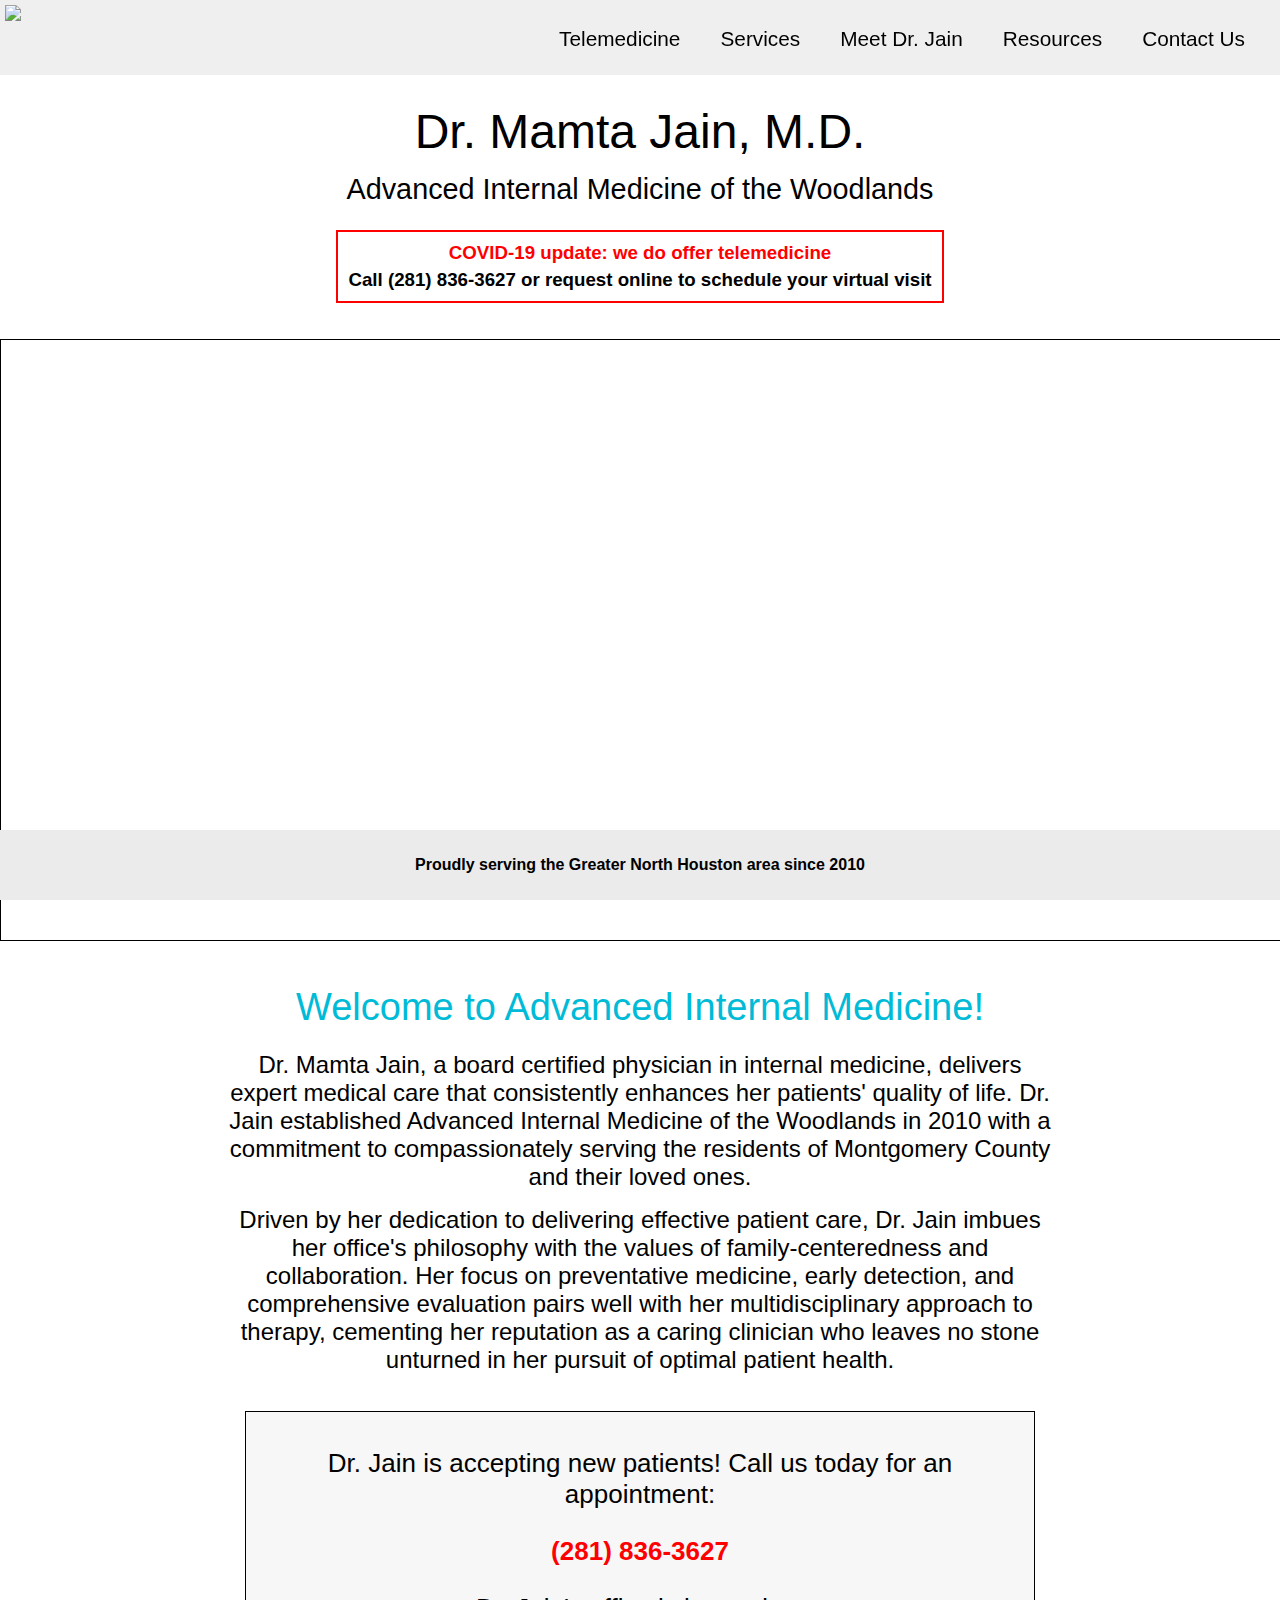
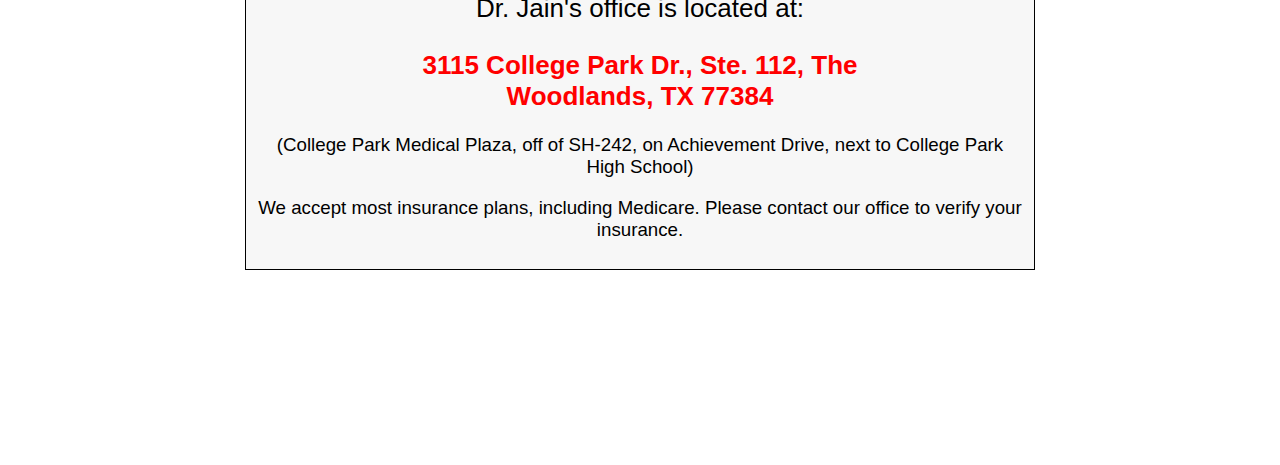
==== index.html @ a55f4863 "Update index.html" ====
<!DOCTYPE html>
<html lang="{{ site.lang | default: "en-US" }}">

  <head>
    <meta charset='utf-8'>
    <meta http-equiv="X-UA-Compatible" content="IE=edge">
    <title>Advanced Internal Medicine | Dr. Mamta Jain, M.D.</title>
    <meta name="viewport" content="width=device-width, maximum-scale=2">
    <link rel="stylesheet" type="text/css" media="screen" href="assets/css/style.css" />
    
    <link rel="shortcut icon" href="/favicon.ico" type="image/x-icon" />
    <link rel="apple-touch-icon" sizes="180x180" href="/apple-touch-icon.png">
    <link rel="icon" type="image/png" sizes="32x32" href="/favicon-32x32.png">
    <link rel="icon" type="image/png" sizes="16x16" href="/favicon-16x16.png">
    <link rel="manifest" href="/site.webmanifest">
    <meta name="msapplication-TileColor" content="#da532c">
    <meta name="theme-color" content="#ffffff">
      
    <script>
      function myFunction() {
        var x = document.getElementById("myNavelements");
        if (x.className === "navelements") {
          x.className += " responsive";
        } else {
          x.className = "navelements";
        }
      };
    </script>
  
  </head>

  <body style="background-color: #ffffff; font-family: helvetica;">

    <!-- HEADER -->
    <div id="header_wrap" class="outer">
        <header class="inner">
          <link rel="stylesheet" href="https://cdnjs.cloudflare.com/ajax/libs/font-awesome/4.7.0/css/font-awesome.min.css">

          <div class="navbar" id="myNavbar">
            <left>
              <a href="https://remarkable-duckanoo-1d95e1.netlify.app/">
                <img src="https://user-images.githubusercontent.com/69354578/224578176-10900e3e-1c70-47f6-989e-61e5f8d01c0b.png" height="65" align="left">
              </a>
            </left>
            <div class="navelements" id="myNavelements">
              <a href="contact-us" align="right" class="active">Contact Us</a>
              <a href="resources" align="right">Resources</a>
              <a href="meet-dr-jain" align="right">Meet Dr. Jain</a>
              <a href="services" align="right">Services</a>
              <a href="telemedicine" align="right">Telemedicine</a>
              <a href="javascript:void(0);" class="icon" onclick="myFunction()">
                <i class="fa fa-bars" style="font-size:34px"></i>
              </a>
          </div>
        </header>
    </div>

        <!-- MAIN CONTENT -->
    <div id="main_content_wrap" class="outer">
      <section id="main_content" class="inner">
        <br><br><br><br>
        <center><b><h1 style="font-style: bold; margin-bottom: -10px;">Dr. Mamta Jain, M.D.</h1></b></center>
        <center><b><h2 style="font-style: bold;">Advanced Internal Medicine of the Woodlands</h2></b></center>
        <center>
          <span style="display: inline-block; padding: 10px; border: 2px solid red;">
            <h3 style="color: red; margin: 0;"><b>COVID-19 update: we do offer telemedicine</b></h3>
            <div class="lilspacer"></div>
            <h3 style="color: black; margin: 0;"> Call (281) 836-3627 or request online to schedule your virtual visit </h3>
          </span>
        </center>
        <br>
        <br>
        <center>
        <iframe title="Book online appointments with Mamta Jain | Patient Fusion" src="https://www.patientfusion.com/doctor/mamta-jain-md-57167" 
                style="border:1px #000000 solid;" name="iFrame" scrolling="yes" frameborder="1" marginheight="0px" marginwidth="0px" height="600px" 
                width="100%" allowfullscreen></iframe>
        </center>
        <div class="midspacer"></div>
        <center><b><h2 style="color: #00BBD7; font-size: 38px; margin-bottom: -10px;">Welcome to Advanced Internal Medicine!</h2></b></center>
        <center><h4 style="color: black;">Dr. Mamta Jain, a board certified physician in internal medicine, delivers expert medical care that consistently enhances her patients' quality of life. Dr. Jain established Advanced Internal Medicine of the Woodlands in 2010 with a commitment to compassionately serving the residents of Montgomery County and their loved ones.
        <div class="bigspacer"></div>
          Driven by her dedication to delivering effective patient care, Dr. Jain imbues her office's philosophy with the values of family-centeredness and collaboration. Her focus on preventative medicine, early detection, and comprehensive evaluation pairs well with her multidisciplinary approach to therapy, cementing her reputation as a caring clinician who leaves no stone unturned in her pursuit of optimal patient health.</h4></center>
        <div class="lilspacer"></div>
        <div class="box">
          <span style="display: inline-block; width: 60%; padding: 10px; background-color: #F7F7F7; border: 1px solid black; margin-bottom: -10px;">
            <center><h3 style="font-size: 26px; font-weight: normal;">Dr. Jain is accepting new patients! Call us today for an appointment:</h3></center>
            <center><b><h2 style="color: red; font-size: 26px; font-weight: bold;">(281) 836-3627</h2><b></center>
            <center><h3 style="font-size: 26px; font-weight: normal;">Dr. Jain's office is located at:</h3></center>
            <center><b><h2 style="color: red; font-size: 26px; font-weight: bold;">3115 College Park Dr., Ste. 112, The Woodlands, TX 77384</h2></b>
            <h3 style="color: black; font-weight: normal;">(College Park Medical Plaza, off of SH-242, on Achievement Drive, next to College Park High School)</h3></center>
            <center><h3 style="color: black; font-weight: normal;">We accept most insurance plans, including Medicare. Please contact our office to verify your insurance.</h3></center>
          </span>
        </div>
        <br>
        <br>
        <div class="bigspacer"></div>
        <div class="taggbox" style="width:100%;height:100%" data-widget-id="125123" data-tags="false" ></div><script src="https://widget.taggbox.com/embed-lite.min.js" type="text/javascript"></script>
        <br>
        <br>
        <br>
      </section>
    </div>

    <!-- FOOTER  -->
    <div class="footer">
      <p>Proudly serving the Greater North Houston area since 2010</p>
    </div>
  </body>
</html>
---- assets/css/style.css ----
@import "{{ site.theme }}";
 img {
	 position: relative;
	 margin: 0 auto;
	 max-width: 739px;
	 padding: 5px;
	 margin: 0px 0 0px 0;
}

 html, body {
	 margin: 0px;
	 padding: 0px;
	 padding-bottom: 50px;
}

 h1 {
	 font-size: 3em;
	 font-weight: 200;
	 color: #000000;
	 width: 85%;
}

 @media only screen and (max-width: 768px) {
	 h1 {
		 font-size: 1.8em;
		 font-weight: 200;
		 color: #000000;
		 width: 85%;
	}
}

 h2 {
	 color: #000000;
	 font-weight: 250;
	 font-size: 1.8em;
	 width: 75%;
}

 @media only screen and (max-width: 768px) {
	 h2 {
		 color: #000000;
		 font-weight: 250;
		 font-size: 1.5em;
		 width: 85%;
	}
}

 h4 {
	 color: #000000;
	 font-weight: 300;
	 font-size: 1.5em;
	 width: 65%;
}

 @media only screen and (max-width: 768px) {
	 h4 {
		 color: #000000;
		 font-weight: 300;
		 font-size: 1.2em;
		 width: 95%;
	}
}

 .navbar {
	 position: fixed;
	 z-index: 100;
	 overflow: hidden;
	 background-color: rgba(235, 235, 235, 0.8);
	 top: 0;
	 width: 100%;
}

 .navelements a {
	 display: block;
	 float: right;
	 color: #000000;
	 text-align: bottom;
	 padding: 27px 35px 3px 5px;
	 font-size: 1.3em;
	 text-decoration: none;
}

 .navelements a:hover {
	 color: #A6CE3A;
}

 .navelements .icon {
	 display: none;
}

 @media screen and (max-width: 600px) {
	 .navelements a {
		 display: none;
	}
	 .navelements a.icon {
		 float: right;
		 display: block;
		 padding: 22px 16px;
	}
}

 @media screen and (max-width: 600px) {
	 .navelements.responsive {
		 position: relative;
	}
	 .navelements.responsive a.icon {
		 position: absolute;
		 right: 0;
		 top: 0;
		 padding: 22px 16px;
	}
	 .navelements.responsive a {
		 float: none;
		 display: block;
		 text-align: right;
		 padding: 22px 70px 3px 0px;
	}
}

 .stepcontainer {
	 display: flex;
	 align-items: center;
	 justify-content: center;
	 gap: 5px;
}

@media only screen and (max-width: 768px) {
	.stepcontainer {
		display: flex;
		align-items: center;
		justify-content: center;
		gap: 350px;
	}
}

 .stepimage {
	 flex-basis: 40%;
	 margin-left: 300px;
}

 @media only screen and (max-width: 768px) {
	 .stepimage {
		 flex-basis: 40%;
		 margin-left: 0px;
	}
}

 .steptext {
	 text-align: left;
	 width: 95%;
	 margin-left: -350px;
}

 @media only screen and (max-width: 768 px) {
	 .steptext {
		 text-align: left;
		 width: 95%;
	}
}

 .row {
	 display: flex;
	 padding: 0px;
}

 .column {
	 flex: 80%;
	 padding: 5px;
}

 .lilspacer {
	 height: 5px;
}

 .midspacer {
	 height: 10px;
}

 .bigspacer {
	 height: 15px;
}

 .main {
	 margin-top: 100px;
}

.box {
	display: flex;
	justify-content: center;
}

.TMnext {
	width: 100%;
	display: flex;
	justify-content: center;
}

.two-columns {
	display: flex;
	justify-content: center;
	width: 100%;
}

.two-columns ul {
	margin-left: 0;
}

.services li:not(:last-child) {
	margin-bottom: 10px;
}

.MDJcontainer {
	display: flex;
	align-items: center;
	justify-content: center;
}

.MDJimage {
	flex-basis: 40%;
	margin-left: 100px;
	margin-right: 30px;
	border: 1px solid black;
}

.MDJtext {
	padding-left: 30px;
	padding-right: 100px;
}

.res a:link {
	color: #551A8B;
}

.res a:visited {
	color: #551A8B;
}

.res a:hover {
	color: #D3A808;
}

.res a:active {
	color: #6A4F3E;
}

.footer {
	position: fixed;
	left: 0;
	bottom: 0;
	padding: 10px 20px 10px 0px;
	width: 100%;
	margin: 0 auto;
	background-color: #EBEBEB;
	color: #000000;
	text-align: center;
	font-family: Arial, Helvetica, sans-serif;
	font-size: 1em;
}
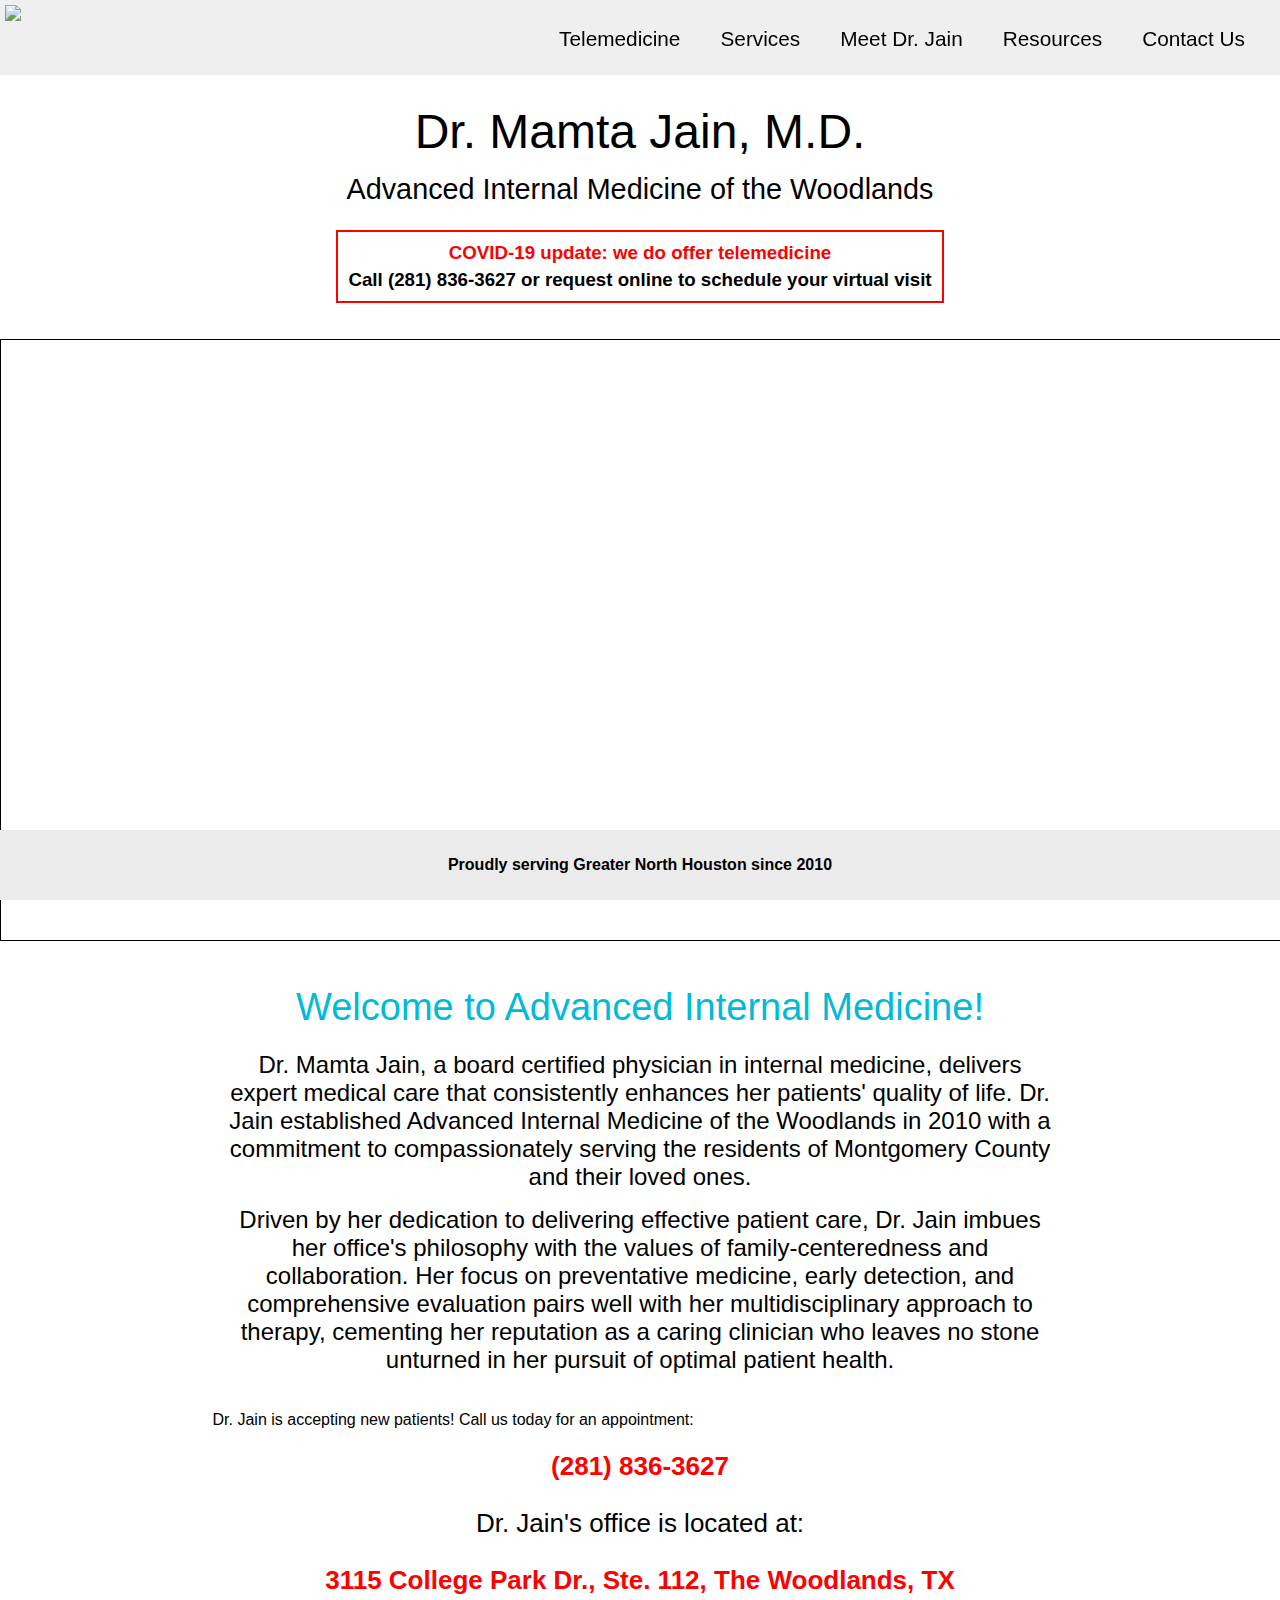
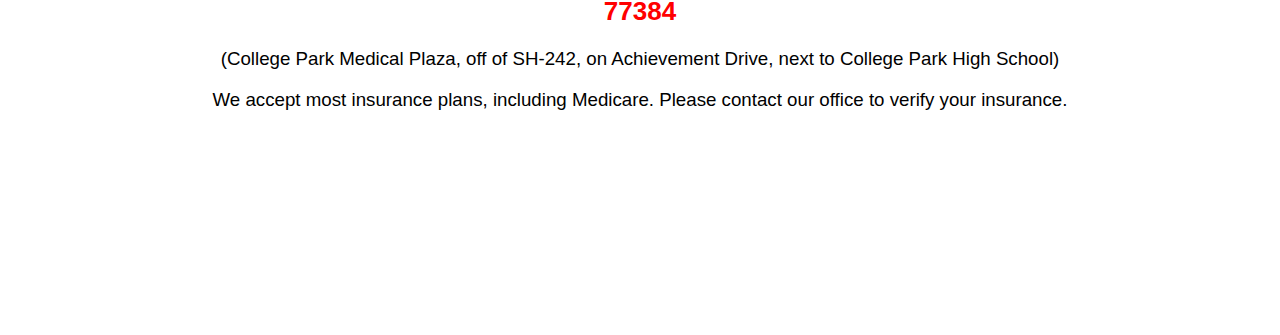
==== commit 41c93c8a: "Update index.html" ====
--- a/index.html
+++ b/index.html
@@ -82,14 +82,14 @@
           Driven by her dedication to delivering effective patient care, Dr. Jain imbues her office's philosophy with the values of family-centeredness and collaboration. Her focus on preventative medicine, early detection, and comprehensive evaluation pairs well with her multidisciplinary approach to therapy, cementing her reputation as a caring clinician who leaves no stone unturned in her pursuit of optimal patient health.</h4></center>
         <div class="lilspacer"></div>
         <div class="box">
-          <span style="display: inline-block; width: 60%; padding: 10px; background-color: #F7F7F7; border: 1px solid black; margin-bottom: -10px;">
+          <div class="contactbox>
             <center><h3 style="font-size: 26px; font-weight: normal;">Dr. Jain is accepting new patients! Call us today for an appointment:</h3></center>
             <center><b><h2 style="color: red; font-size: 26px; font-weight: bold;">(281) 836-3627</h2><b></center>
             <center><h3 style="font-size: 26px; font-weight: normal;">Dr. Jain's office is located at:</h3></center>
             <center><b><h2 style="color: red; font-size: 26px; font-weight: bold;">3115 College Park Dr., Ste. 112, The Woodlands, TX 77384</h2></b>
             <h3 style="color: black; font-weight: normal;">(College Park Medical Plaza, off of SH-242, on Achievement Drive, next to College Park High School)</h3></center>
             <center><h3 style="color: black; font-weight: normal;">We accept most insurance plans, including Medicare. Please contact our office to verify your insurance.</h3></center>
-          </span>
+          </div>
         </div>
         <br>
         <br>
@@ -103,7 +103,7 @@
 
     <!-- FOOTER  -->
     <div class="footer">
-      <p>Proudly serving the Greater North Houston area since 2010</p>
+      <p>Proudly serving Greater North Houston since 2010</p>
     </div>
   </body>
 </html>
--- a/assets/css/style.css
+++ b/assets/css/style.css
@@ -117,7 +117,7 @@
 	}
 }
 
- .stepcontainer {
+.stepcontainer {
 	 display: flex;
 	 align-items: center;
 	 justify-content: center;
@@ -133,32 +133,32 @@
 	}
 }
 
- .stepimage {
+.stepimage {
 	 flex-basis: 40%;
 	 margin-left: 300px;
 }
 
- @media only screen and (max-width: 768px) {
+@media only screen and (max-width: 768px) {
 	 .stepimage {
 		 flex-basis: 40%;
 		 margin-left: 0px;
 	}
 }
 
- .steptext {
+.steptext {
 	 text-align: left;
 	 width: 95%;
 	 margin-left: -350px;
 }
 
- @media only screen and (max-width: 768 px) {
+@media only screen and (max-width: 768 px) {
 	 .steptext {
 		 text-align: left;
 		 width: 95%;
 	}
 }
 
- .row {
+.row {
 	 display: flex;
 	 padding: 0px;
 }
@@ -187,6 +187,26 @@
 .box {
 	display: flex;
 	justify-content: center;
+}
+
+.contactbox {
+	display: inline-block;
+	width: 60%;
+	padding: 10px;
+	background-color: #F7F7F7;
+	border: 1px solid black;
+	margin-bottom: -10px;
+}
+
+@media only screen and (max-width: 768 px) {
+	 .contactbox {
+		display: inline-block;
+		width: 98%;
+		padding: 10px;
+		background-color: #F7F7F7;
+		border: 1px solid black;
+		margin-bottom: -10px;
+	}
 }
 
 .TMnext {
@@ -241,6 +261,11 @@
 
 .res a:active {
 	color: #6A4F3E;
+}
+
+.contactinfo {
+	align: center;
+	padding: 0px 800px;
 }
 
 .footer {
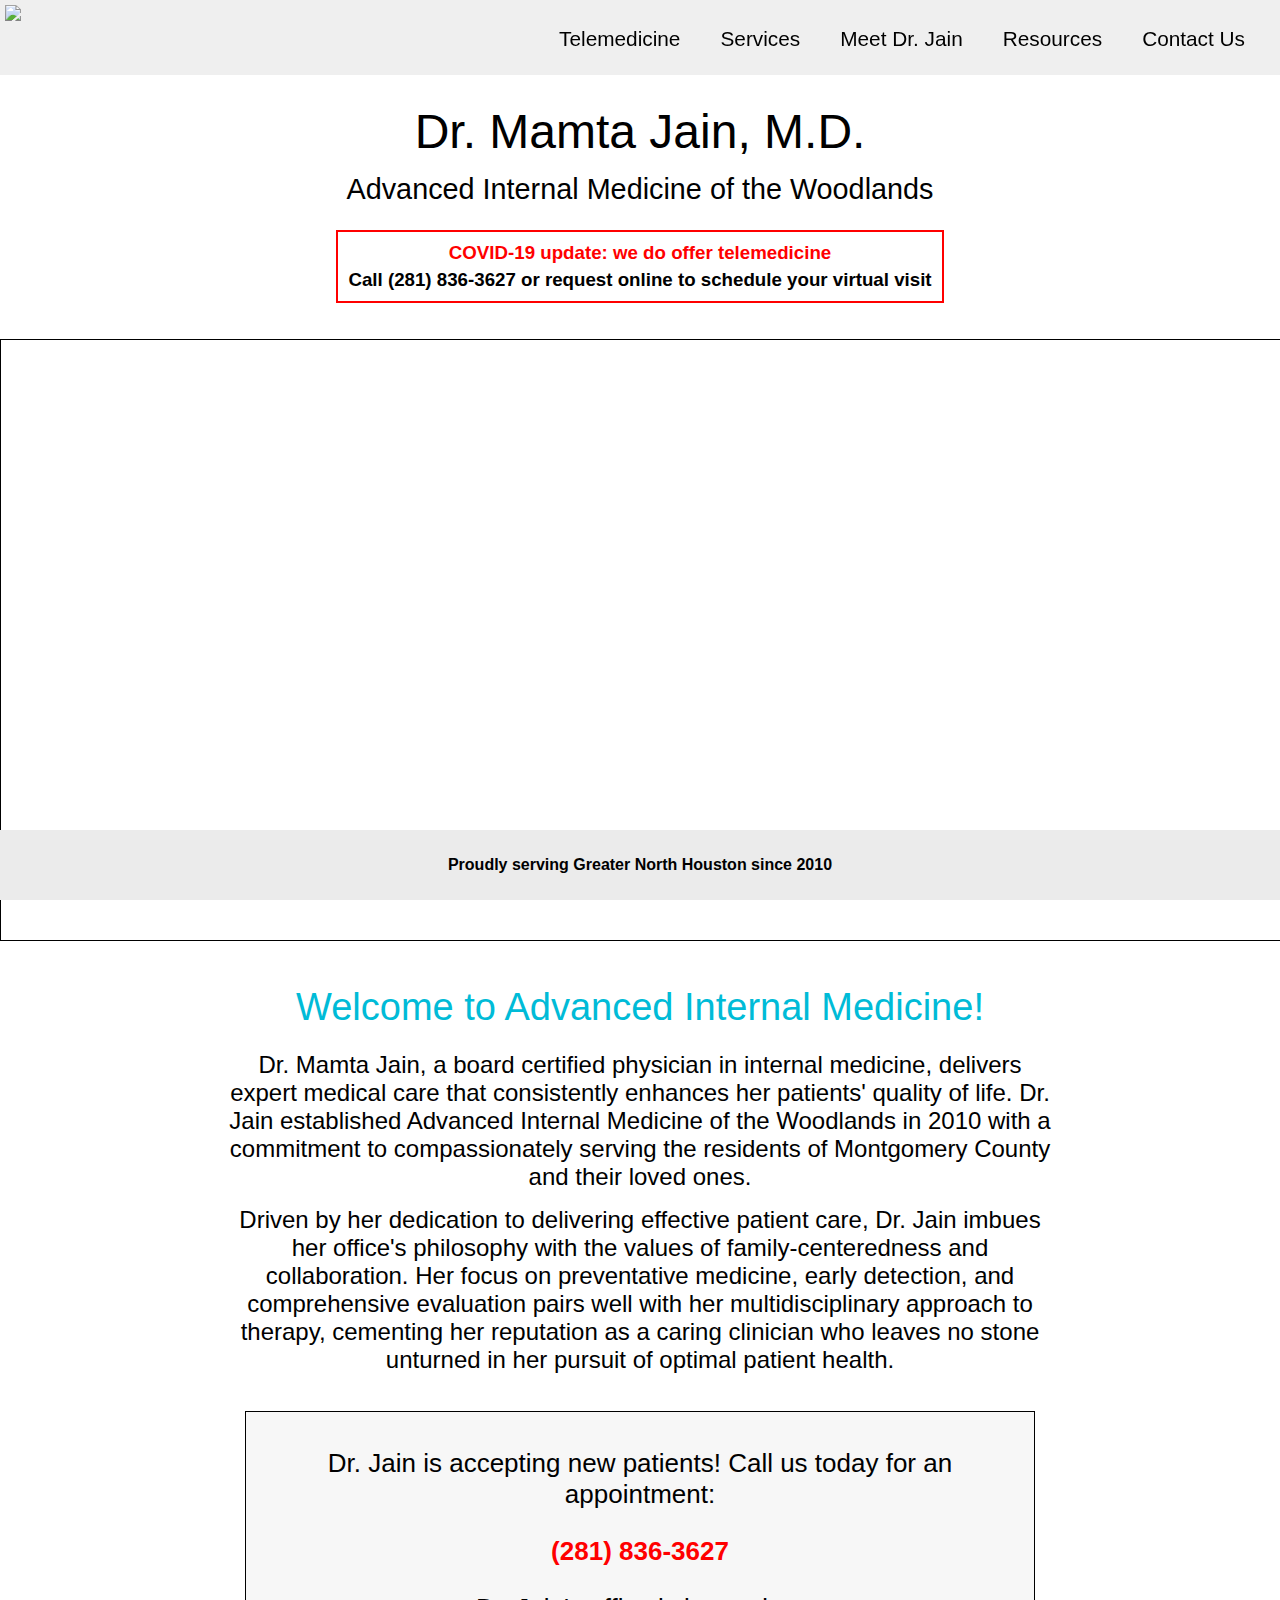
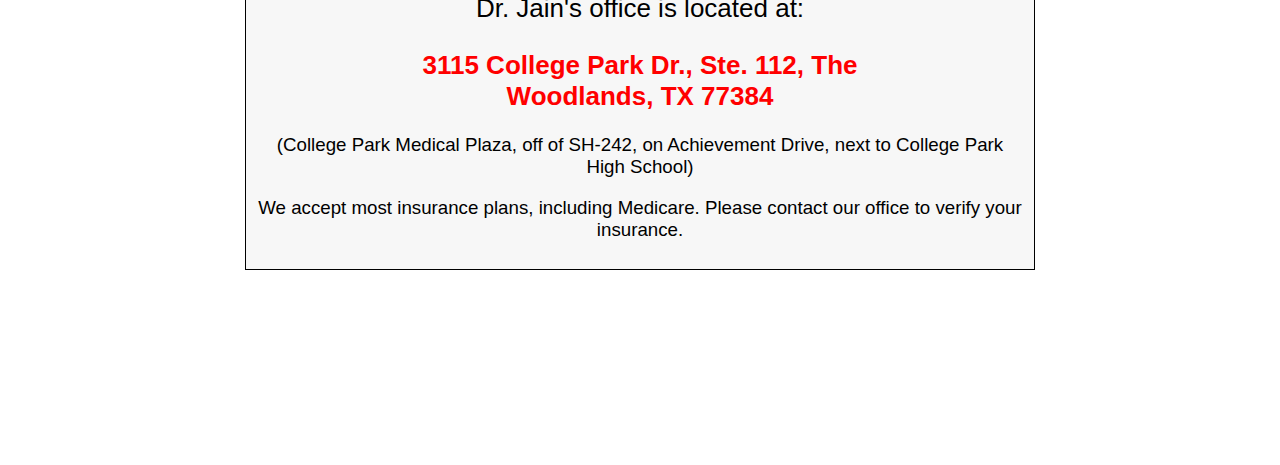
==== commit b3b63fa1: "Update index.html" ====
--- a/index.html
+++ b/index.html
@@ -82,7 +82,7 @@
           Driven by her dedication to delivering effective patient care, Dr. Jain imbues her office's philosophy with the values of family-centeredness and collaboration. Her focus on preventative medicine, early detection, and comprehensive evaluation pairs well with her multidisciplinary approach to therapy, cementing her reputation as a caring clinician who leaves no stone unturned in her pursuit of optimal patient health.</h4></center>
         <div class="lilspacer"></div>
         <div class="box">
-          <div class="contactbox>
+          <div class="contactbox">
             <center><h3 style="font-size: 26px; font-weight: normal;">Dr. Jain is accepting new patients! Call us today for an appointment:</h3></center>
             <center><b><h2 style="color: red; font-size: 26px; font-weight: bold;">(281) 836-3627</h2><b></center>
             <center><h3 style="font-size: 26px; font-weight: normal;">Dr. Jain's office is located at:</h3></center>
